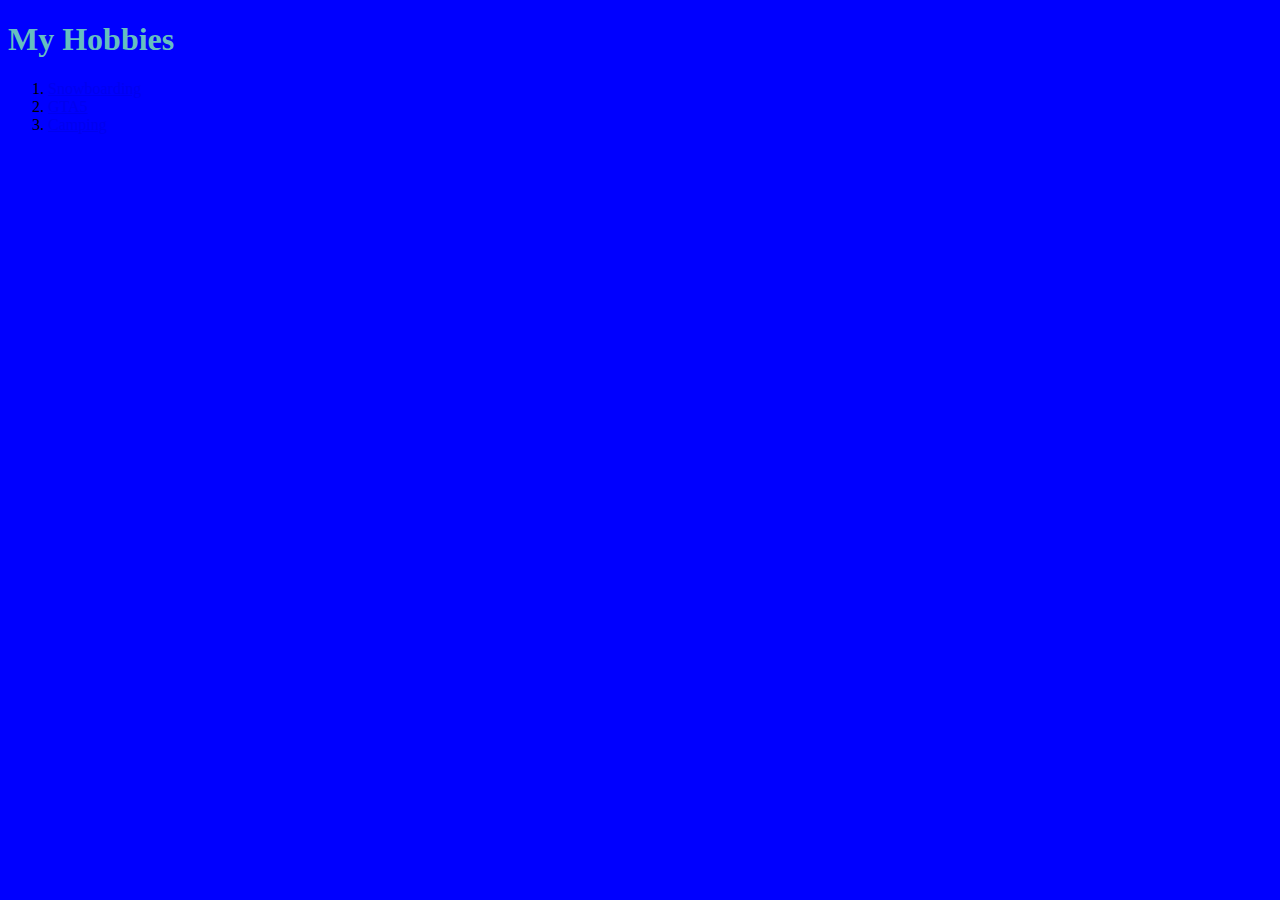
==== hobbies.html @ 234f63e3 "Add initial CV website files" ====
<!DOCTYPE html>
<html>
  <head>
    <meta charset="utf-8">
    <title>My Hobbies</title>
    <link rel="stylesheet" href="css/styles.css">
  </head>
  <body>
    <h1>My Hobbies</h1>
    <ol>
      <li><a href="video/GH011218_1579612839045_high.mp4">Snowboarding</a></li>
      <li><a href="images/F4E4D0A1-33C0-4AAA-9C1F-967ED478BD57.jpg">GTA5</a></li>
      <li><a href="https://photos.app.goo.gl/2P84rRDe44xQ6aFY9">Camping</a></li>
    </ol>
  </body>
</html>
---- css/styles.css ----
body {
  background-color: blue;
}

hr {
  border-style: none;
  border-top-style: dotted;
  border-width: 5px;
  border-color: gray;
  background-color: inherit;
  width: 5%;
}

h1 {
  color: #66BFBF;
}

h3 {
  color: #66BFBF;
}
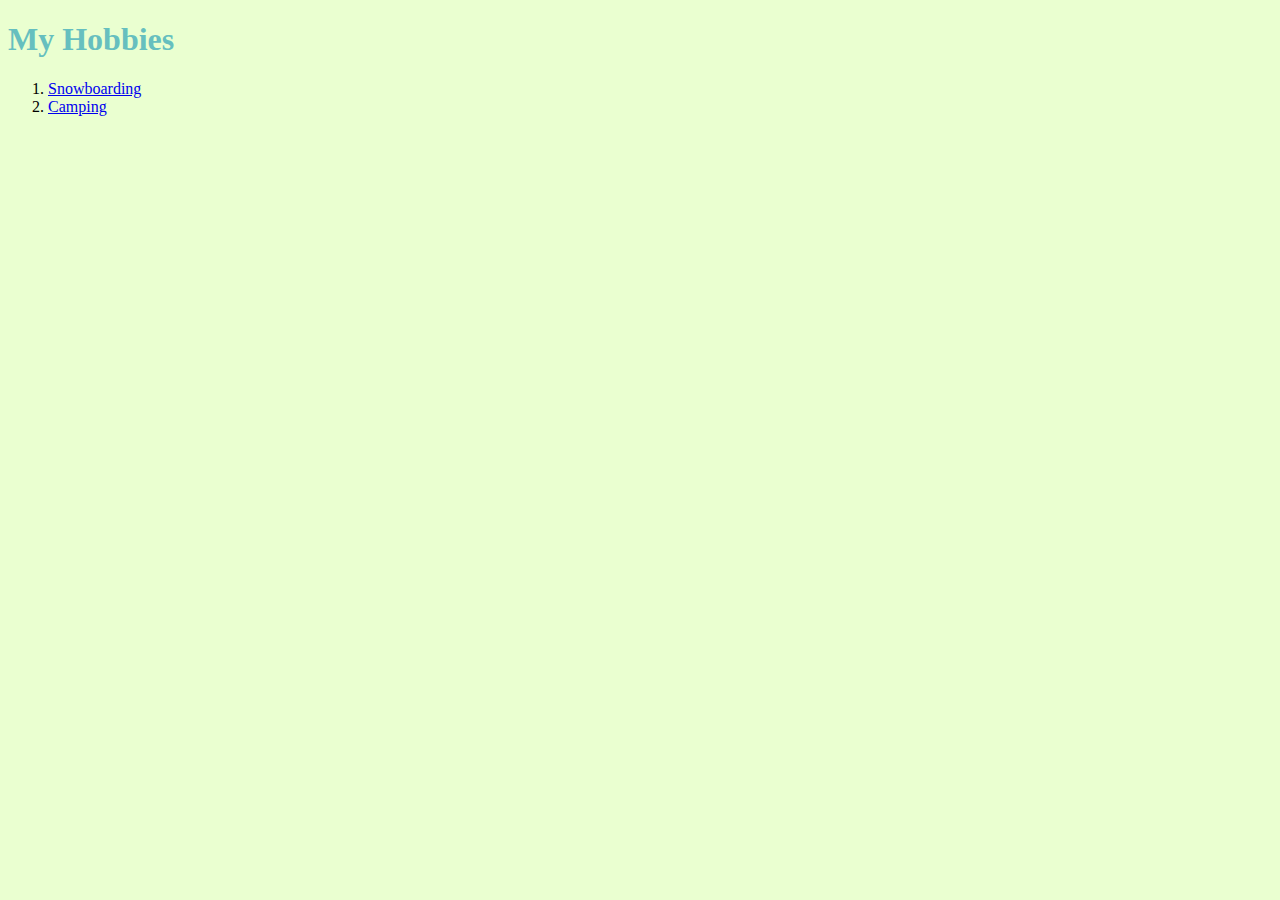
==== commit 21dddac9: "Add files via upload" ====
--- a/hobbies.html
+++ b/hobbies.html
@@ -9,7 +9,6 @@
     <h1>My Hobbies</h1>
     <ol>
       <li><a href="video/GH011218_1579612839045_high.mp4">Snowboarding</a></li>
-      <li><a href="images/F4E4D0A1-33C0-4AAA-9C1F-967ED478BD57.jpg">GTA5</a></li>
       <li><a href="https://photos.app.goo.gl/2P84rRDe44xQ6aFY9">Camping</a></li>
     </ol>
   </body>
--- a/css/styles.css
+++ b/css/styles.css
@@ -1,5 +1,5 @@
 body {
-  background-color: blue;
+  background-color: #EAFFD0;
 }
 
 hr {
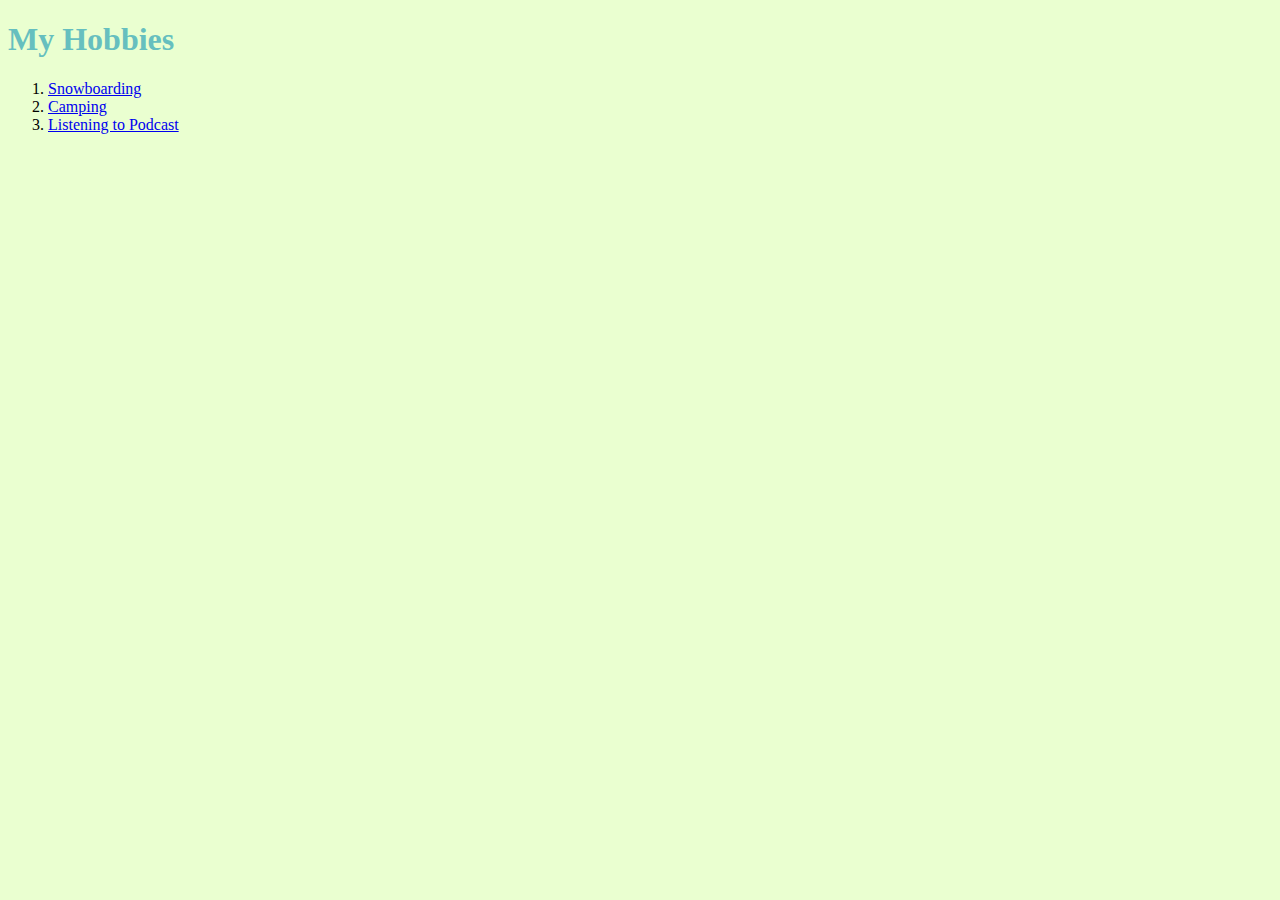
==== commit 3e942b7b: "Add files via upload" ====
--- a/hobbies.html
+++ b/hobbies.html
@@ -10,6 +10,7 @@
     <ol>
       <li><a href="video/GH011218_1579612839045_high.mp4">Snowboarding</a></li>
       <li><a href="https://photos.app.goo.gl/2P84rRDe44xQ6aFY9">Camping</a></li>
+      <li><a href="https://podcasts.apple.com/tw/podcast/gooaye-%E8%82%A1%E7%99%8C/id1500839292">Listening to Podcast</a></li>
     </ol>
   </body>
 </html>
